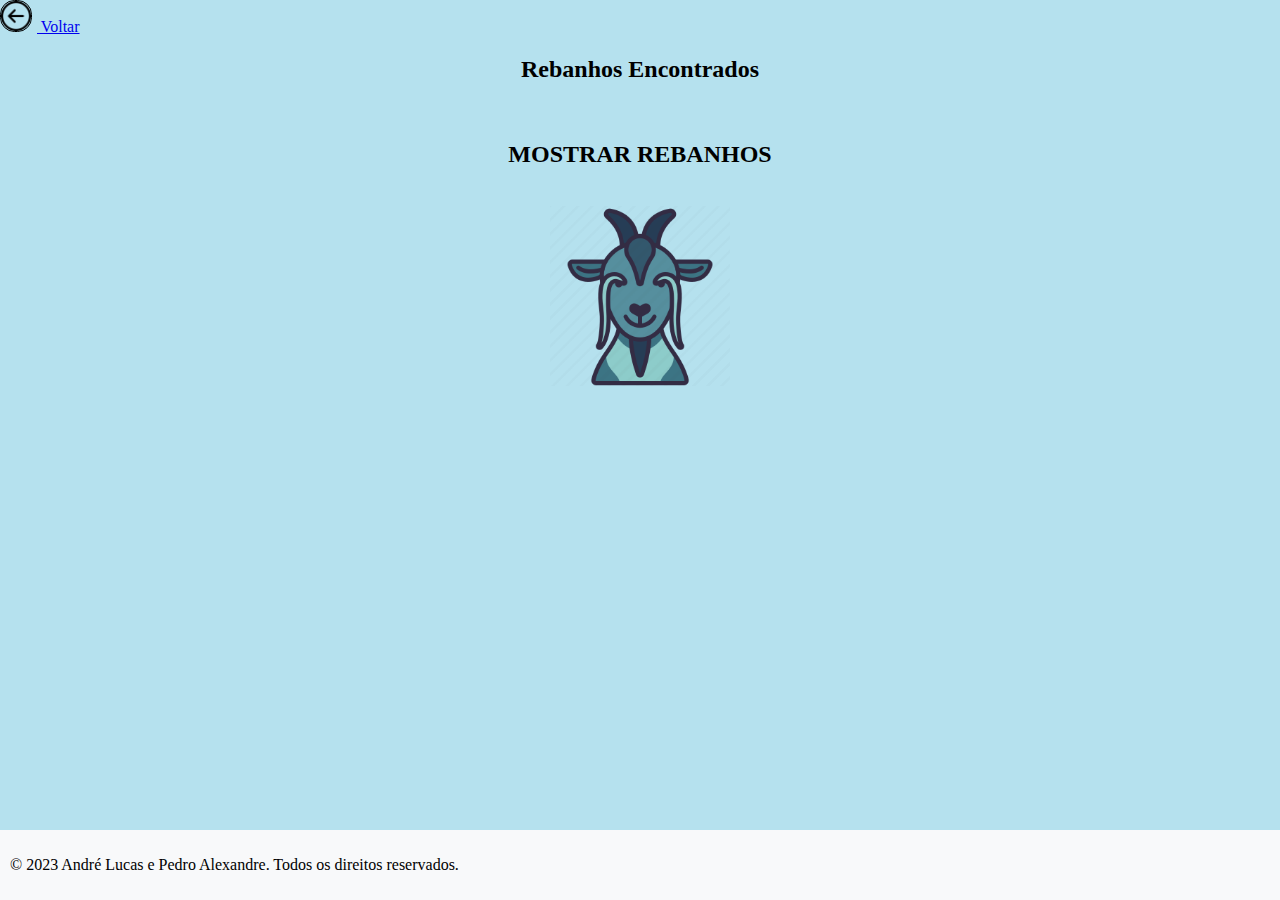
==== ProjSite/herdsShowPage.html @ 7dc23ba9 "Add files via upload" ====
<!DOCTYPE html>
<html lang="en">
<head>
    <meta charset="UTF-8">
    <meta name="viewport" content="width=device-width, initial-scale=1.0">
    <title>Document</title>
    <link href="https://cdn.jsdelivr.net/npm/bootstrap@5.3.2/dist/css/bootstrap.min.css" rel="stylesheet" integrity="sha384-T3c6CoIi6uLrA9TneNEoa7RxnatzjcDSCmG1MXxSR1GAsXEV/Dwwykc2MPK8M2HN" crossorigin="anonymous">
    <link rel="stylesheet" href="style.css">
</head>
<body class="background" onload="exibirDadosSalvosR()">
    <nav class="navbar custom-navbar">
        <div class="container-fluid">
            <a class="navbar-brand reduce-margin" href="mainPage.html">
                <img src="img/back.png" alt="Logo" width="30" height="30" class="d-inline-block align-text-top bordaPreta">
                Voltar
            </a>    
        </div>
    </nav>

    <div class="container pt-5">
        <div class="row align-items-center">
            <div class="col-md-6">
                <div class="centralizar">
                    <h2>Rebanhos Encontrados</h2>
                    <div id="dadosSalvosR"></div>
                </div>
            </div>
            <div class="col-md-6"><br>
                <div class="centralizar">
                    <h2>MOSTRAR REBANHOS</h2><br>
                    <img class="img-fluid" src="img/goat.png" style="height: 180px; width: 180px;">
                </div>
            </div>
        </div>
    </div>
    
    <div id="dadosSalvosR"></div>
    <footer class="bg-body-tertiary p-1 text-center">
        <p>&copy; 2023 André Lucas e Pedro Alexandre. Todos os direitos reservados.</p>
    </footer>
    
    <script src="script.js"></script>
    <script src="https://cdn.jsdelivr.net/npm/bootstrap@5.3.0/dist/js/bootstrap.bundle.min.js"></script>
</body>
</html>
---- ProjSite/style.css ----
@import url('https://fonts.googleapis.com/css2?family=Lilita+One&display=swap');
html,body{
    height: 100%;
    margin: 0;;
}

.background{
    background-color: rgb(181, 225, 238);

}

.login{
    display: flex;
    justify-content: center;
    align-items: center;
    flex-direction: column;
    width: 100%;
    height: 100%;
}



.iconMain{
    height: 10vh;
}

.title{
    font-family: 'Lilita One', sans-serif;
}

.centralizar{
    display: flex;
    flex-direction: column;
    align-items: center;
}

.cadastro{

   text-decoration: none;
}

.mainIcon{
display: flex;
align-items: center;
justify-content: center;
flex-direction: column;
}

.containerMain{
    width: 100%;
    height: 50%;
    background-color: red;
    justify-content: cen;
}

.menu{
    display: flex;
    align-items: center;
    justify-content: center;
    width: 100%;
    height: 50%;
}

.menuIcon{
    width: 60%;
    border: 1px solid black;
    border-radius: 20%;
}

.teste{
    width: 10%;
    height: 10%;
    display: flex;
    align-items: center;
    justify-content: center;
    flex-direction: column;
}

.menu-item{
    text-align: center;
    margin-bottom: 20px;
}

.bordaPreta{
 border: 1px solid black;
 border-radius: 45%;
}

.bordaPretaa{
    border: 1px solid black;
    border-radius: 35%;
    background-color: #ffd467;
}

.btn-custom {
    background-color: #2e5066;
    color: #ffffff;
  }
  
.btn-custom:hover {
  background-color: #2980b9; 
}

.custom-navbar {
    background-color:  rgb(181, 225, 238) !important;
}


.navbar-brand img {
    margin-right: 5px;
}

.label-input-group {
    margin-bottom: 15px;
}

.reduce-margin {
    margin-bottom: -45px;
}

footer {
    position: fixed;
    bottom: 0;
    width: 100%;
    background-color: #f8f9fa; /* ou a cor desejada para o rodapé */
    padding: 10px;
}
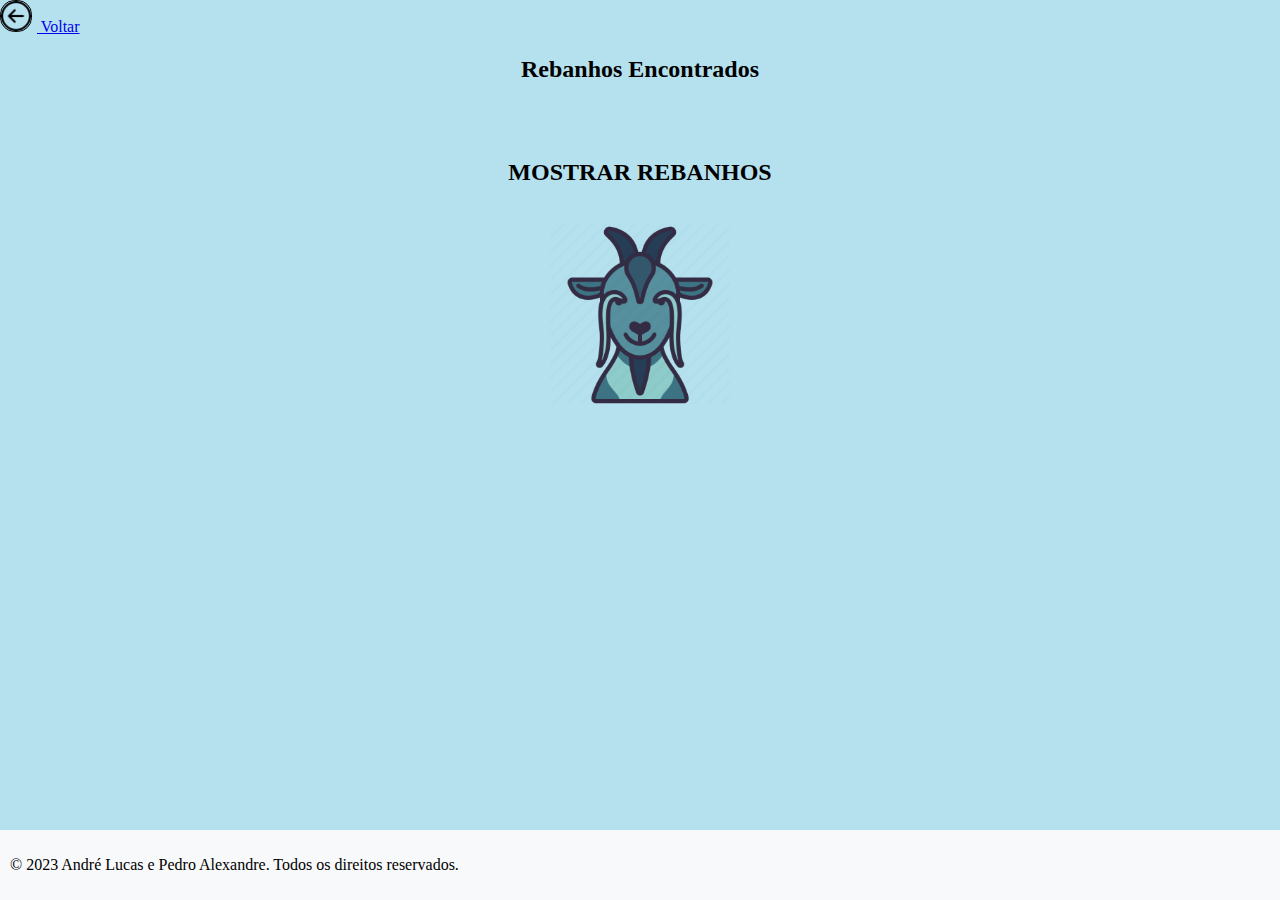
==== commit 182946a7: "Update herdsShowPage.html" ====
--- a/ProjSite/herdsShowPage.html
+++ b/ProjSite/herdsShowPage.html
@@ -21,7 +21,7 @@
         <div class="row align-items-center">
             <div class="col-md-6">
                 <div class="centralizar">
-                    <h2>Rebanhos Encontrados</h2>
+                    <h2>Rebanhos Encontrados</h2><br>
                     <div id="dadosSalvosR"></div>
                 </div>
             </div>
@@ -42,4 +42,4 @@
     <script src="script.js"></script>
     <script src="https://cdn.jsdelivr.net/npm/bootstrap@5.3.0/dist/js/bootstrap.bundle.min.js"></script>
 </body>
-</html>+</html>
